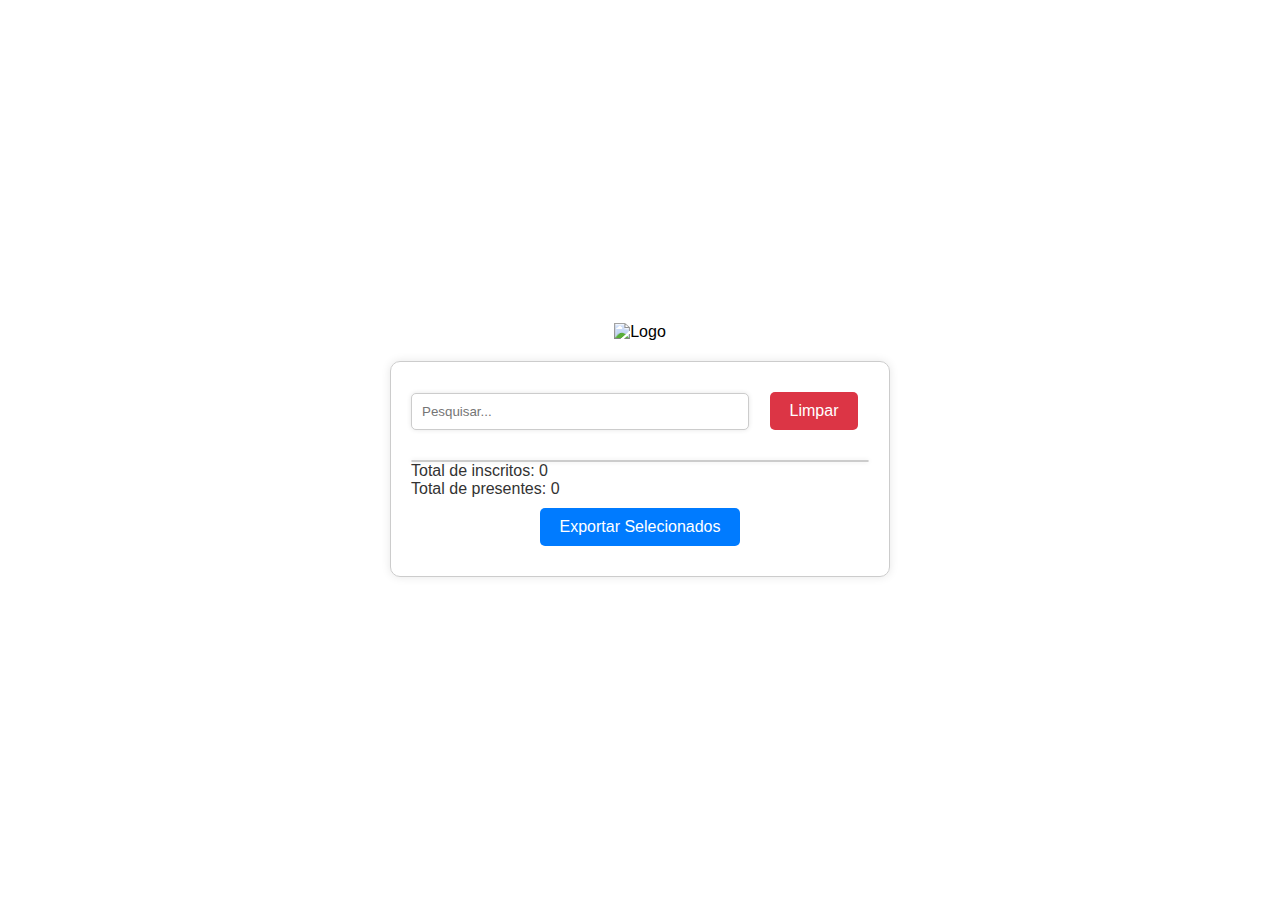
==== presenca.html @ 1795a224 "Add files via upload" ====
<!DOCTYPE html>
<html lang="pt-BR">
<head>
    <meta charset="UTF-8">
    <meta name="viewport" content="width=device-width, initial-scale=1.0">
    <title>Lista de Presença - Detalhes</title>
    <link rel="stylesheet" href="styles.css">
</head>
<body>
    <header>
        <img src="logo.png" alt="Logo" class="logo">
    </header>
    <div class="contentbox">
        <div class="search-container">
            <input type="text" id="searchBox" placeholder="Pesquisar...">
            <button id="clearButton">Limpar</button>
        </div>
        <ul id="detailedList"></ul>
        <div class="indicator">
            <p>Total de inscritos: <span id="totalInscritos">0</span></p>
            <p>Total de presentes: <span id="totalPresentes">0</span></p>
        </div>
        <button id="exportButton">Exportar Selecionados</button>
    </div>
    <script src="script.js"></script>
</body>
</html>
---- styles.css ----
body {
    font-family: Arial, sans-serif;
    margin: 20px 0; /* Margem de 20px em cima e embaixo */
    padding: 0;
    display: flex;
    flex-direction: column;
    align-items: center;
    justify-content: center;
    height: calc(100vh - 40px); /* Ajusta a altura para compensar a margem */
}

header {
    width: 100%;
    text-align: center;
    margin-bottom: 20px;
}

.logo {
    max-width: 200px;
}

.contentbox {
    border: 1px solid #ccc;
    padding: 20px;
    border-radius: 10px;
    box-shadow: 0 0 10px rgba(0, 0, 0, 0.1);
    text-align: center;
    width: 500px; /* Define a largura fixa para presenca.html */
    box-sizing: border-box;
}

.search-container {
    display: flex;
    align-items: center;
    margin-bottom: 20px;
}

input[type="text"] {
    width: 100%; /* Ajustado para se ajustar ao espaço disponível */
    max-width: calc(100% - 120px); /* Reduz a largura máxima para deixar espaço para o botão */
    padding: 10px;
    margin-right: 10px; /* Espaçamento entre o campo de pesquisa e o botão */
    border: 1px solid #ccc;
    border-radius: 5px;
    box-shadow: 0 0 5px rgba(0, 0, 0, 0.1);
    box-sizing: border-box;
}

textarea {
    width: 450px; /* Define a largura fixa */
    height: 450px; /* Define a altura fixa */
    margin-bottom: 10px;
    padding: 10px;
    border: 1px solid #ccc;
    border-radius: 5px;
    box-shadow: 0 0 5px rgba(0, 0, 0, 0.1);
    box-sizing: border-box;
    resize: none; /* Impede o redimensionamento do textarea */
}

button {
    padding: 10px 20px;
    border: none;
    background-color: #28a745;
    color: white;
    border-radius: 5px;
    cursor: pointer;
    font-size: 16px;
    display: block;
    margin: 10px auto; /* Ajusta a margem para o novo botão */
}

button:hover {
    background-color: #218838;
}

/* Estilo específico para o botão de limpar */
#clearButton {
    background-color: #dc3545; /* Cor diferente para distinguir */
}

#clearButton:hover {
    background-color: #c82333;
}

/* Estilo específico para o botão de exportar */
#exportButton {
    background-color: #007bff; /* Cor diferente para distinguir */
}

#exportButton:hover {
    background-color: #0056b3;
}

ul {
    list-style: none;
    padding: 0;
    margin: 0;
    max-height: 400px; /* Altura fixa para a lista */
    overflow-y: auto;  /* Adiciona a barra de rolagem vertical */
    border: 1px solid #ccc;
    border-radius: 5px;
    box-shadow: 0 0 5px rgba(0, 0, 0, 0.1);
    text-align: left; /* Alinha o texto à esquerda */
}

li {
    margin: 5px 10px;
    padding: 5px;
    cursor: pointer; /* Adiciona o cursor de ponteiro */
}

li:hover {
    background-color: #28a745; /* Cor do botão no hover */
    color: white; /* Cor do texto ao passar o mouse */
}

/* Estilo para itens selecionados */
li.selected {
    background-color: #218838; /* Cor de seleção */
    color: white;
}

.indicator {
    text-align: left;
    margin-bottom: 10px;
}

.indicator p {
    margin: 0;
    font-size: 16px;
    color: #333;
}
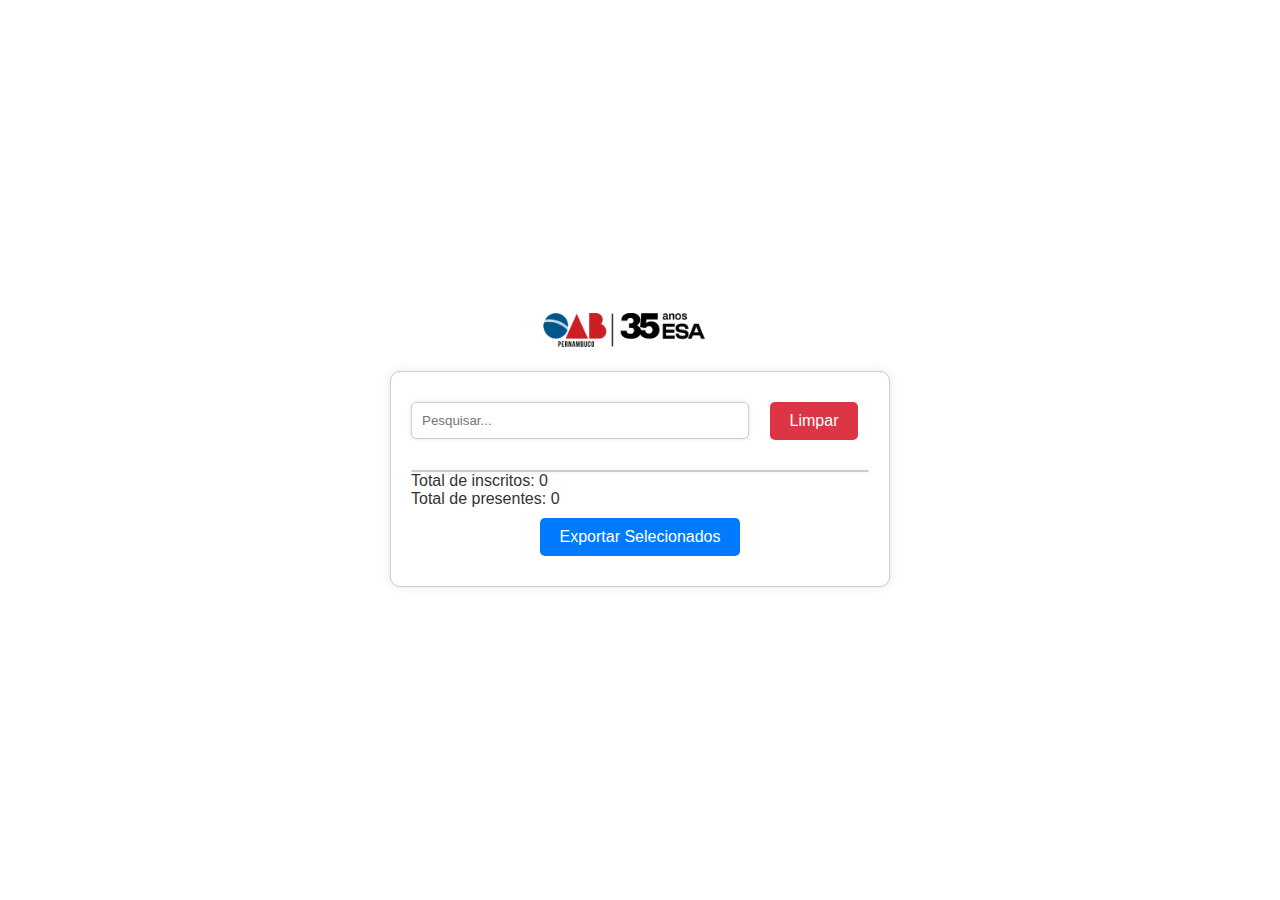
==== commit 48745366: "Update presenca.html" ====
--- a/presenca.html
+++ b/presenca.html
@@ -8,7 +8,7 @@
 </head>
 <body>
     <header>
-        <img src="logo.png" alt="Logo" class="logo">
+        <img src="logo_esa_35.png" alt="Logo" class="logo">
     </header>
     <div class="contentbox">
         <div class="search-container">
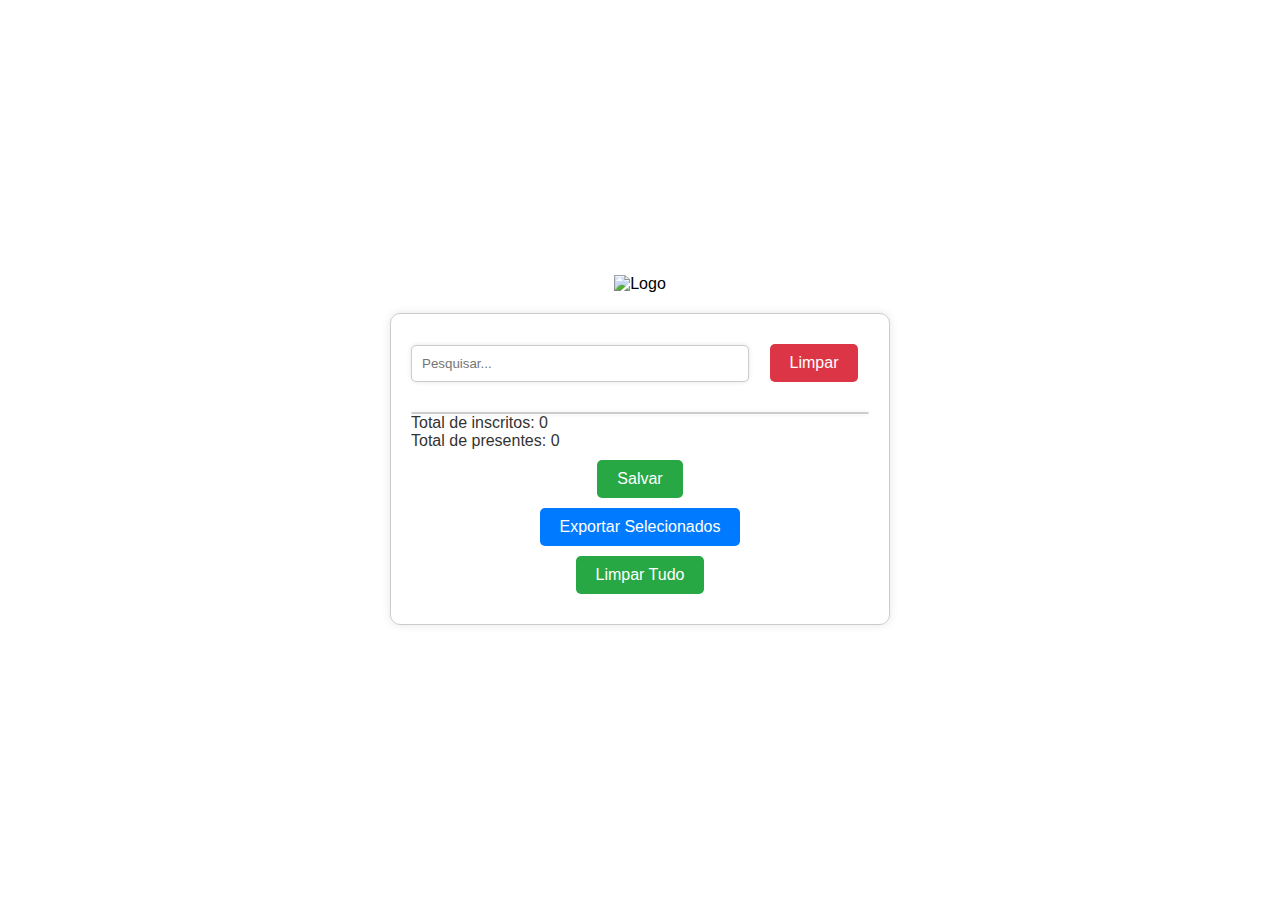
==== commit 014f1b79: "Update presenca.html" ====
--- a/presenca.html
+++ b/presenca.html
@@ -8,7 +8,7 @@
 </head>
 <body>
     <header>
-        <img src="logo_esa_35.png" alt="Logo" class="logo">
+        <img src="logo.png" alt="Logo" class="logo">
     </header>
     <div class="contentbox">
         <div class="search-container">
@@ -20,7 +20,11 @@
             <p>Total de inscritos: <span id="totalInscritos">0</span></p>
             <p>Total de presentes: <span id="totalPresentes">0</span></p>
         </div>
-        <button id="exportButton">Exportar Selecionados</button>
+        <div class="button-container">
+            <button id="saveButton">Salvar</button>
+            <button id="exportButton">Exportar Selecionados</button>
+            <button id="clearAllButton">Limpar Tudo</button>
+        </div>
     </div>
     <script src="script.js"></script>
 </body>
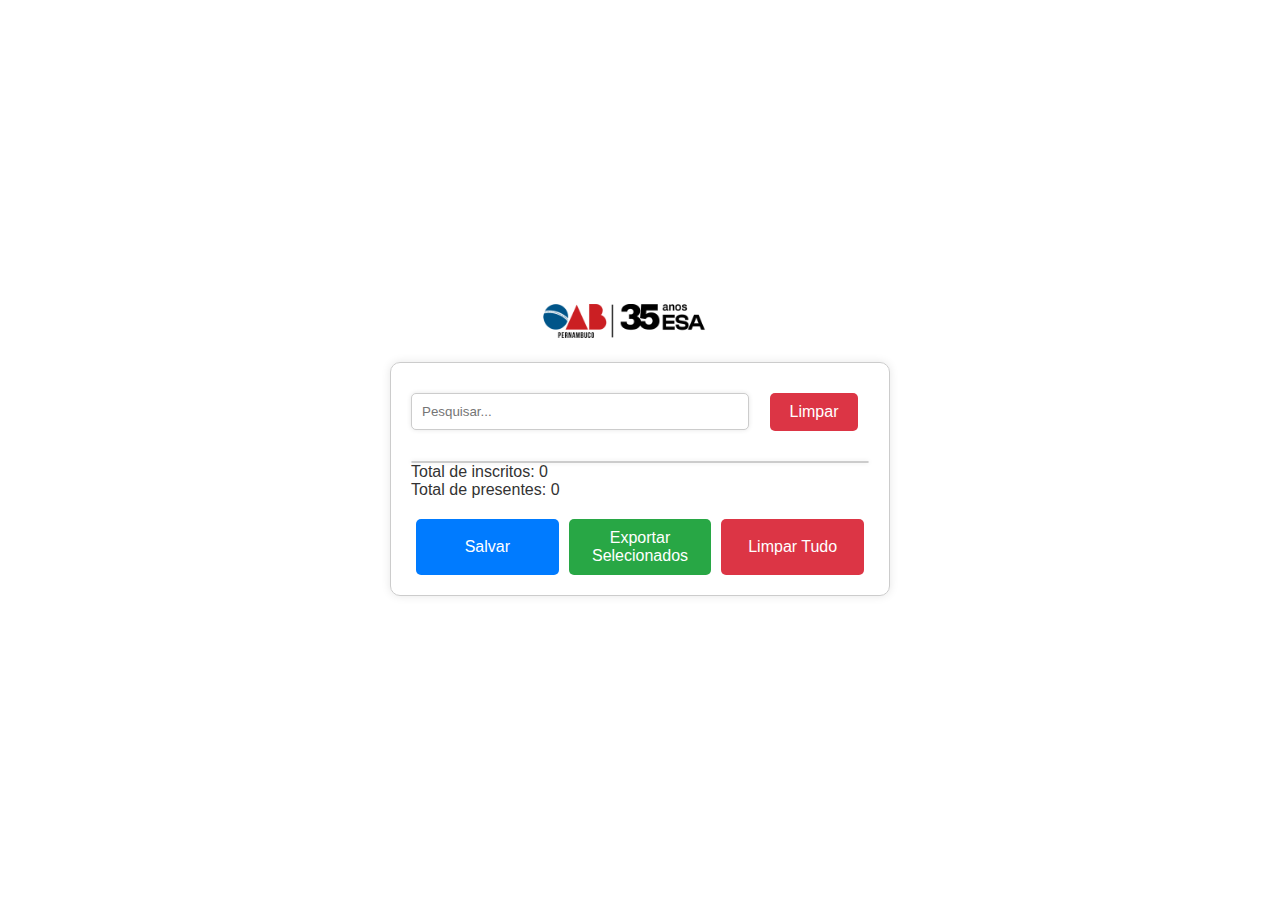
==== commit abce7cdb: "Update presenca.html" ====
--- a/presenca.html
+++ b/presenca.html
@@ -8,7 +8,7 @@
 </head>
 <body>
     <header>
-        <img src="logo.png" alt="Logo" class="logo">
+        <img src="logo_esa_35.png" alt="Logo" class="logo">
     </header>
     <div class="contentbox">
         <div class="search-container">
--- a/styles.css
+++ b/styles.css
@@ -131,3 +131,49 @@
     font-size: 16px;
     color: #333;
 }
+
+/* Adiciona estilo para a linha de botões */
+.button-container {
+    display: flex;
+    justify-content: space-between;
+    margin-top: 20px;
+}
+
+.button-container button {
+    flex: 1; /* Faz com que todos os botões tenham a mesma largura */
+    margin: 0 5px; /* Espaçamento entre os botões */
+}
+
+/* Mantém o estilo dos botões conforme o necessário */
+button {
+    padding: 10px 20px;
+    border: none;
+    color: white;
+    border-radius: 5px;
+    cursor: pointer;
+    font-size: 16px;
+}
+
+#saveButton {
+    background-color: #007bff; /* Cor do botão Salvar */
+}
+
+#saveButton:hover {
+    background-color: #0056b3;
+}
+
+#exportButton {
+    background-color: #28a745; /* Cor do botão Exportar */
+}
+
+#exportButton:hover {
+    background-color: #218838;
+}
+
+#clearAllButton {
+    background-color: #dc3545; /* Cor do botão Limpar Tudo */
+}
+
+#clearAllButton:hover {
+    background-color: #c82333;
+}
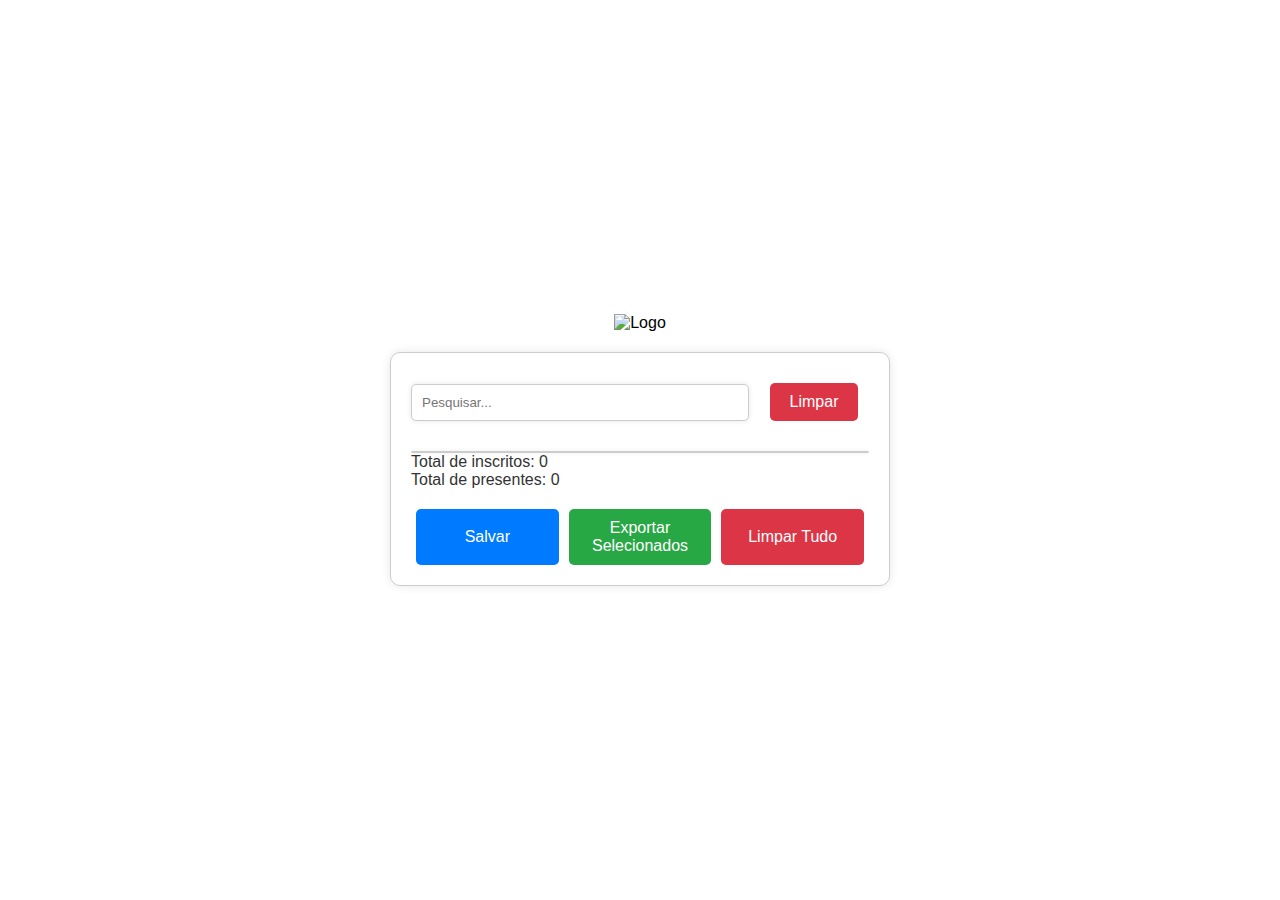
==== commit f338568f: "Update presenca.html" ====
--- a/presenca.html
+++ b/presenca.html
@@ -8,7 +8,7 @@
 </head>
 <body>
     <header>
-        <img src="logo_esa_35.png" alt="Logo" class="logo">
+        <img src="/img/logo_esa_35.png" alt="Logo" class="logo">
     </header>
     <div class="contentbox">
         <div class="search-container">
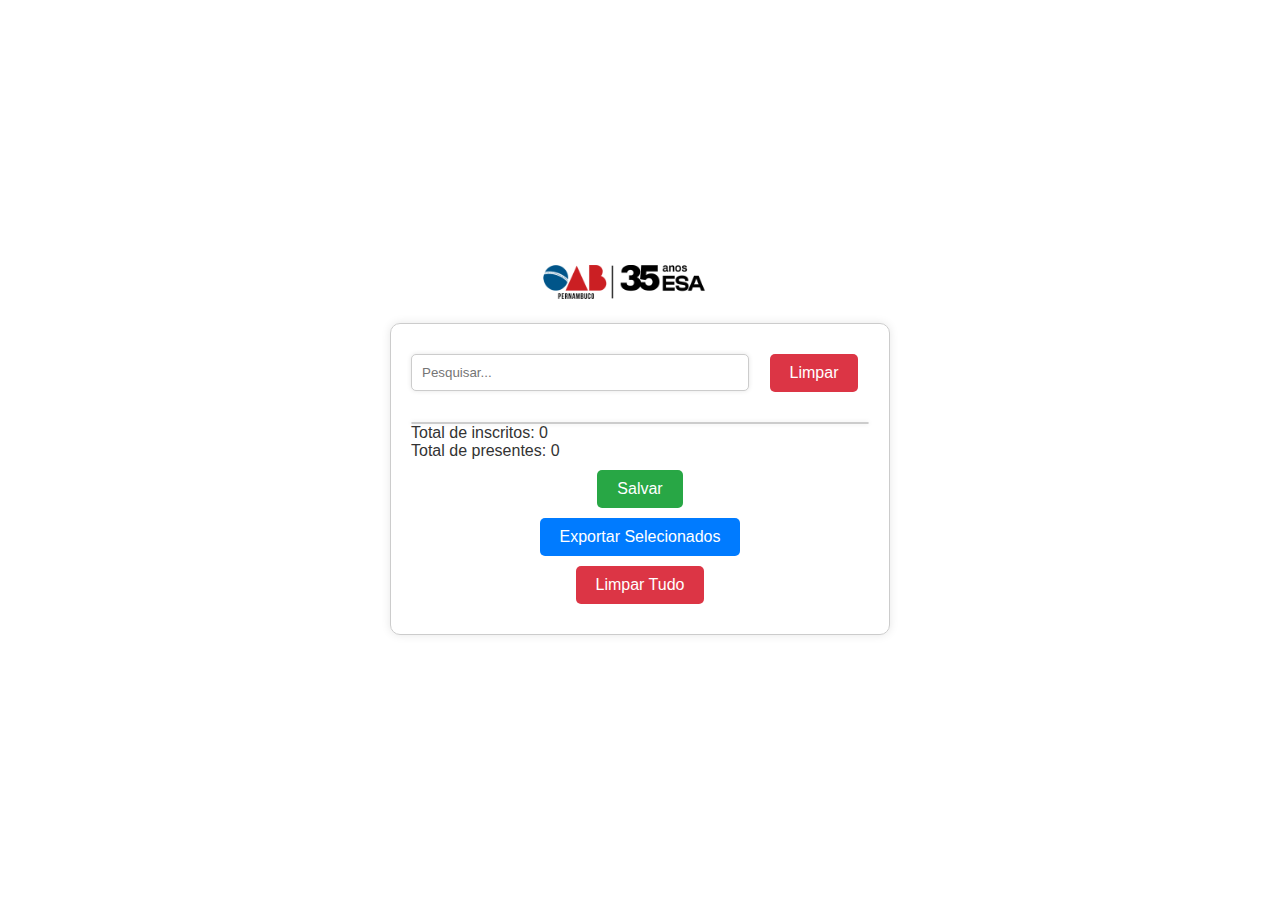
==== commit ebdb5eb4: "Update presenca.html" ====
--- a/presenca.html
+++ b/presenca.html
@@ -8,7 +8,7 @@
 </head>
 <body>
     <header>
-        <img src="/img/logo_esa_35.png" alt="Logo" class="logo">
+        <img src="logo_esa_35.png" alt="Logo" class="logo">
     </header>
     <div class="contentbox">
         <div class="search-container">
--- a/styles.css
+++ b/styles.css
@@ -75,11 +75,11 @@
 }
 
 /* Estilo específico para o botão de limpar */
-#clearButton {
+#clearButton, #clearAllButton {
     background-color: #dc3545; /* Cor diferente para distinguir */
 }
 
-#clearButton:hover {
+#clearButton:hover, #clearAllButton:hover {
     background-color: #c82333;
 }
 
@@ -90,6 +90,15 @@
 
 #exportButton:hover {
     background-color: #0056b3;
+}
+
+/* Estilo específico para o botão de salvar */
+#saveButton {
+    background-color: #28a745; /* Verde para o botão salvar */
+}
+
+#saveButton:hover {
+    background-color: #218838;
 }
 
 ul {
@@ -132,48 +141,15 @@
     color: #333;
 }
 
-/* Adiciona estilo para a linha de botões */
-.button-container {
-    display: flex;
-    justify-content: space-between;
-    margin-top: 20px;
+@media (max-width: 600px) {
+    .contentbox {
+        width: calc(100% - 20px); /* Ajuste de largura para evitar barra de rolagem horizontal */
+        padding-left: 10px;
+        padding-right: 10px;
+    }
+
+    textarea, ul {
+        width: 100%; /* Ajusta a largura do textarea e da lista para ocupar o espaço disponível */
+    }
 }
 
-.button-container button {
-    flex: 1; /* Faz com que todos os botões tenham a mesma largura */
-    margin: 0 5px; /* Espaçamento entre os botões */
-}
-
-/* Mantém o estilo dos botões conforme o necessário */
-button {
-    padding: 10px 20px;
-    border: none;
-    color: white;
-    border-radius: 5px;
-    cursor: pointer;
-    font-size: 16px;
-}
-
-#saveButton {
-    background-color: #007bff; /* Cor do botão Salvar */
-}
-
-#saveButton:hover {
-    background-color: #0056b3;
-}
-
-#exportButton {
-    background-color: #28a745; /* Cor do botão Exportar */
-}
-
-#exportButton:hover {
-    background-color: #218838;
-}
-
-#clearAllButton {
-    background-color: #dc3545; /* Cor do botão Limpar Tudo */
-}
-
-#clearAllButton:hover {
-    background-color: #c82333;
-}
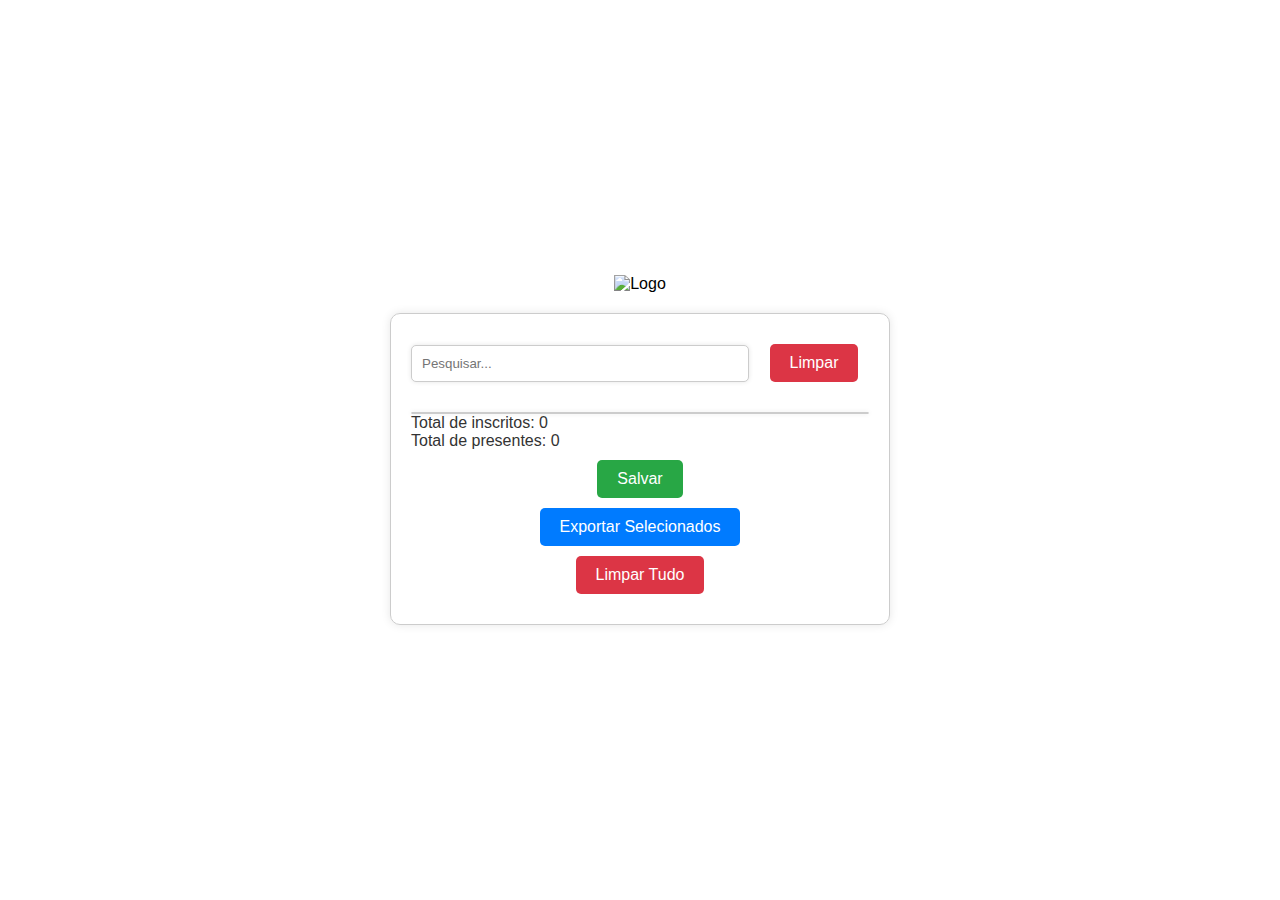
==== commit 263a18ff: "Update presenca.html" ====
--- a/presenca.html
+++ b/presenca.html
@@ -8,7 +8,7 @@
 </head>
 <body>
     <header>
-        <img src="logo_esa_35.png" alt="Logo" class="logo">
+        <img src="/img/logo_esa_35.png" alt="Logo" class="logo">
     </header>
     <div class="contentbox">
         <div class="search-container">
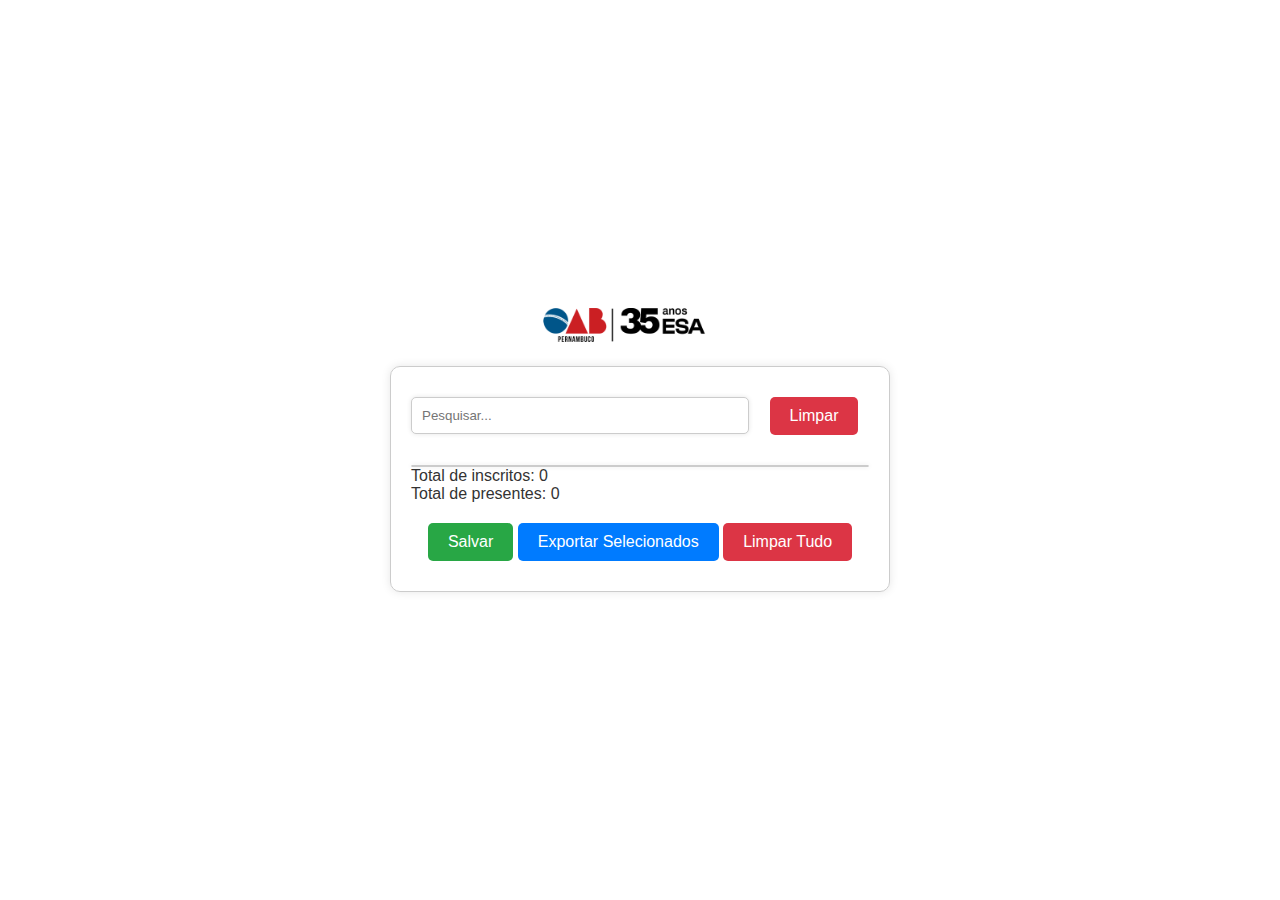
==== commit 9eb44fbc: "Update presenca.html" ====
--- a/presenca.html
+++ b/presenca.html
@@ -8,7 +8,7 @@
 </head>
 <body>
     <header>
-        <img src="/img/logo_esa_35.png" alt="Logo" class="logo">
+        <img src="logo_esa_35.png" alt="Logo" class="logo">
     </header>
     <div class="contentbox">
         <div class="search-container">
--- a/styles.css
+++ b/styles.css
@@ -66,7 +66,7 @@
     border-radius: 5px;
     cursor: pointer;
     font-size: 16px;
-    display: block;
+    display: inline-flex;
     margin: 10px auto; /* Ajusta a margem para o novo botão */
 }
 
